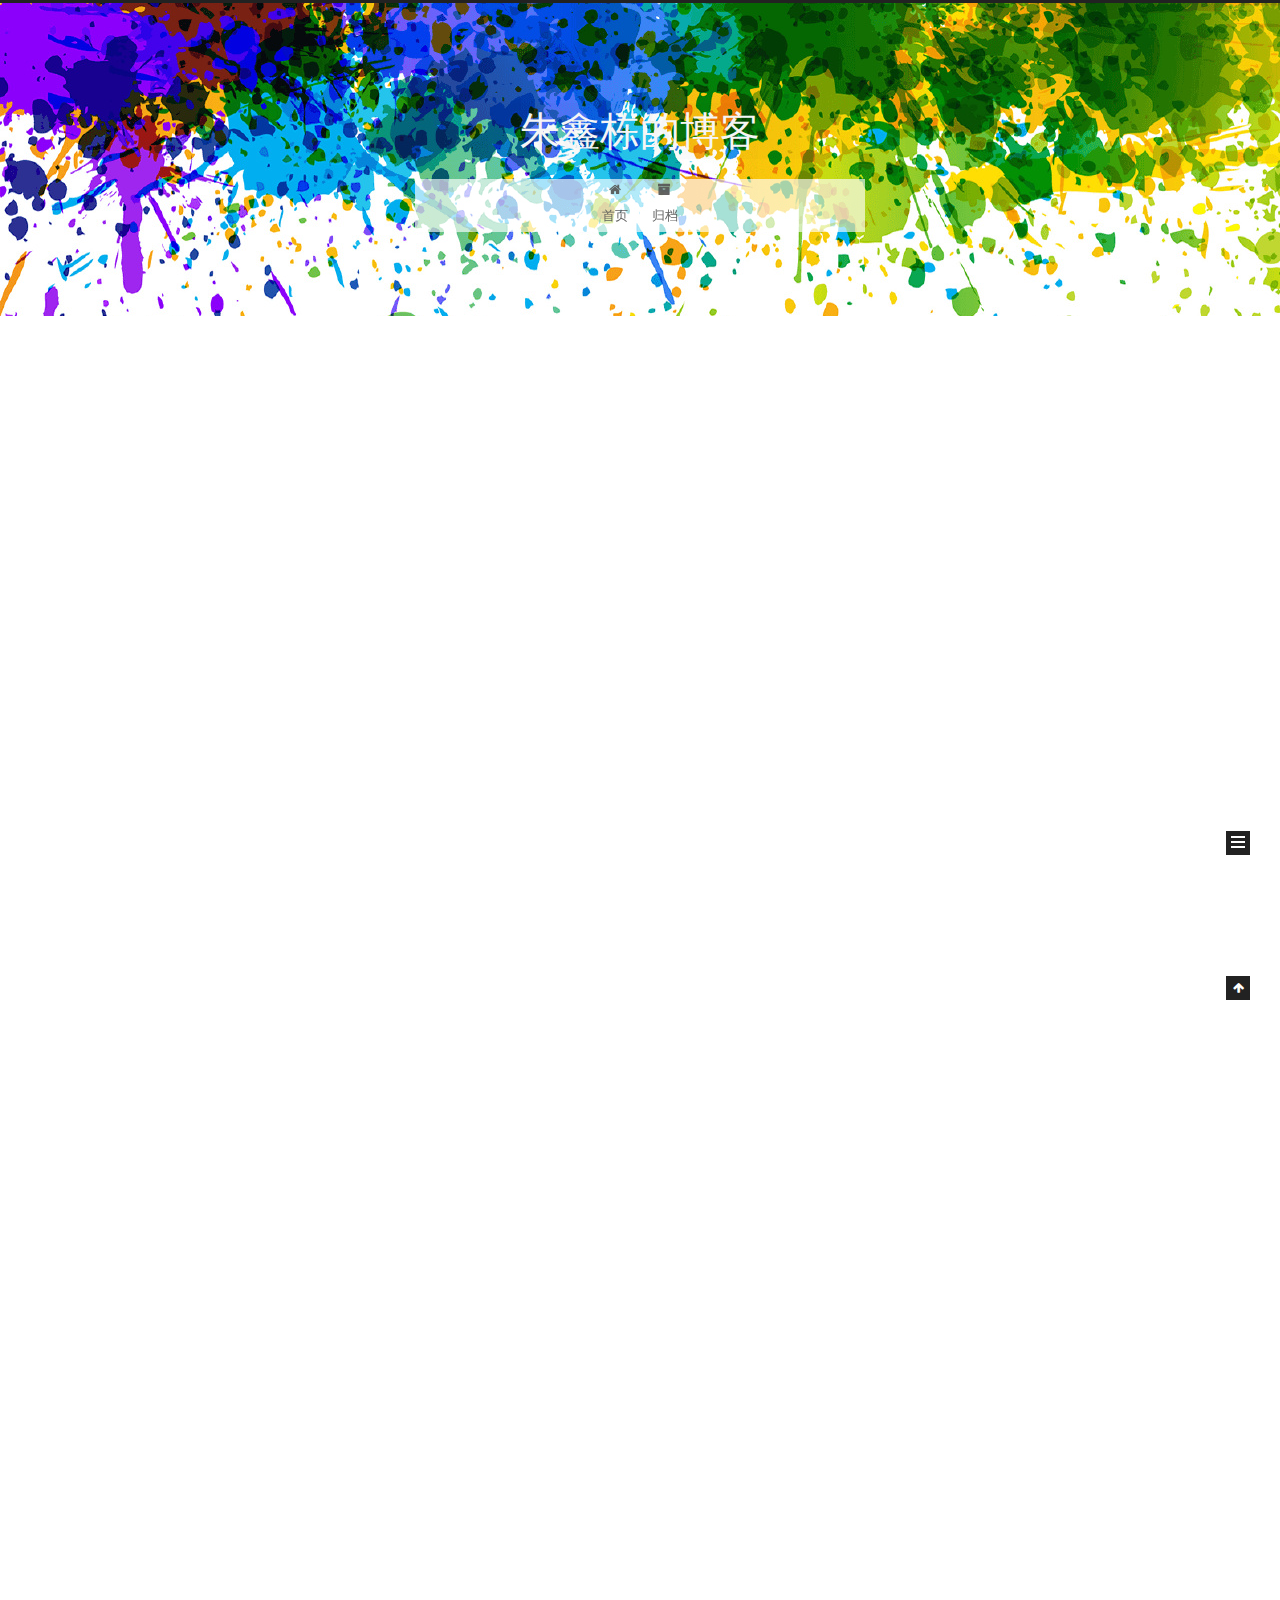
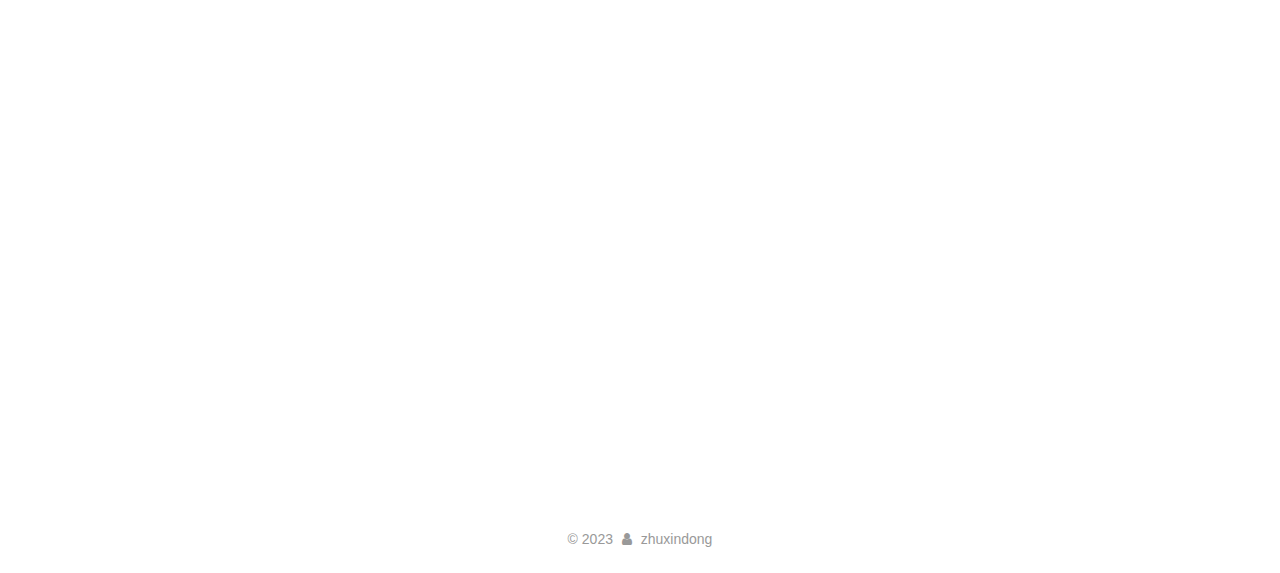
==== index.html @ 8cc14c91 "deploy: zhuxindong/blogsource@85cde0b0bd6d357bbebd0c2e590a6ac55d7ac0f5" ====
<!DOCTYPE html>



  


<html class="theme-next muse use-motion" lang="zh-Hans">
<head>
  <meta charset="UTF-8"/>
<meta http-equiv="X-UA-Compatible" content="IE=edge" />
<meta name="viewport" content="width=device-width, initial-scale=1, maximum-scale=1"/>
<meta name="theme-color" content="#222">









<meta http-equiv="Cache-Control" content="no-transform" />
<meta http-equiv="Cache-Control" content="no-siteapp" />
















  
  
  <link href="/lib/fancybox/source/jquery.fancybox.css?v=2.1.5" rel="stylesheet" type="text/css" />







<link href="/lib/font-awesome/css/font-awesome.min.css?v=4.6.2" rel="stylesheet" type="text/css" />

<link href="/css/main.css?v=5.1.4" rel="stylesheet" type="text/css" />


  <link rel="apple-touch-icon" sizes="180x180" href="/images/apple-touch-icon-next.png?v=5.1.4">


  <link rel="icon" type="image/png" sizes="32x32" href="/images/favicon-32x32-next.png?v=5.1.4">


  <link rel="icon" type="image/png" sizes="16x16" href="/images/favicon-16x16-next.png?v=5.1.4">


  <link rel="mask-icon" href="/images/logo.svg?v=5.1.4" color="#222">





  <meta name="keywords" content="朱鑫栋的博客" />










<meta property="og:type" content="website">
<meta property="og:title" content="朱鑫栋的博客">
<meta property="og:url" content="https://github.com/zhuxindong/zhuxindong.github.io.git/index.html">
<meta property="og:site_name" content="朱鑫栋的博客">
<meta property="og:locale" content="zh-Hans">
<meta name="twitter:card" content="summary">
<meta name="twitter:title" content="朱鑫栋的博客">



<script type="text/javascript" id="hexo.configurations">
  var NexT = window.NexT || {};
  var CONFIG = {
    root: '/',
    scheme: 'Muse',
    version: '5.1.4',
    sidebar: {"position":"left","display":"post","offset":12,"b2t":false,"scrollpercent":false,"onmobile":false},
    fancybox: true,
    tabs: true,
    motion: {"enable":true,"async":false,"transition":{"post_block":"fadeIn","post_header":"slideDownIn","post_body":"slideDownIn","coll_header":"slideLeftIn","sidebar":"slideUpIn"}},
    duoshuo: {
      userId: '0',
      author: '博主'
    },
    algolia: {
      applicationID: '',
      apiKey: '',
      indexName: '',
      hits: {"per_page":10},
      labels: {"input_placeholder":"Search for Posts","hits_empty":"We didn't find any results for the search: ${query}","hits_stats":"${hits} results found in ${time} ms"}
    }
  };
</script>



  <link rel="canonical" href="https://github.com/zhuxindong/zhuxindong.github.io.git/"/>





  <title>朱鑫栋的博客</title>
  








</head>

<body itemscope itemtype="http://schema.org/WebPage" lang="zh-Hans">

  
  
    
  

  <div class="container sidebar-position-left 
  page-home">
    <div class="headband"></div>

    <header id="header" class="header" itemscope itemtype="http://schema.org/WPHeader">
      <div class="header-inner"><div class="site-brand-wrapper">
  <div class="site-meta ">
    

    <div class="custom-logo-site-title">
      <a href="/"  class="brand" rel="start">
        <span class="logo-line-before"><i></i></span>
        <span class="site-title">朱鑫栋的博客</span>
        <span class="logo-line-after"><i></i></span>
      </a>
    </div>
      
        <h1 class="site-subtitle" itemprop="description"></h1>
      
  </div>

  <div class="site-nav-toggle">
    <button>
      <span class="btn-bar"></span>
      <span class="btn-bar"></span>
      <span class="btn-bar"></span>
    </button>
  </div>
</div>

<nav class="site-nav">
  

  
    <ul id="menu" class="menu">
      
        
        <li class="menu-item menu-item-home">
          <a href="/" rel="section">
            
              <i class="menu-item-icon fa fa-fw fa-home"></i> <br />
            
            首页
          </a>
        </li>
      
        
        <li class="menu-item menu-item-archives">
          <a href="/archives/" rel="section">
            
              <i class="menu-item-icon fa fa-fw fa-archive"></i> <br />
            
            归档
          </a>
        </li>
      

      
    </ul>
  

  
</nav>



 </div>
    </header>

    <main id="main" class="main">
      <div class="main-inner">
        <div class="content-wrap">
          <div id="content" class="content">
            
  <section id="posts" class="posts-expand">
    
      

  

  
  
  

  <article class="post post-type-normal" itemscope itemtype="http://schema.org/Article">
  
  
  
  <div class="post-block">
    <link itemprop="mainEntityOfPage" href="https://github.com/zhuxindong/zhuxindong.github.io.git/2023/04/10/hello-world/">

    <span hidden itemprop="author" itemscope itemtype="http://schema.org/Person">
      <meta itemprop="name" content="zhuxindong">
      <meta itemprop="description" content="">
      <meta itemprop="image" content="/images/avatar.gif">
    </span>

    <span hidden itemprop="publisher" itemscope itemtype="http://schema.org/Organization">
      <meta itemprop="name" content="朱鑫栋的博客">
    </span>

    
      <header class="post-header">

        
        
          <h2 class="post-title" itemprop="name headline">
                
                <a class="post-title-link" href="/2023/04/10/hello-world/" itemprop="url">Hello World</a></h2>
        

        <div class="post-meta">
          <span class="post-time">
            
              <span class="post-meta-item-icon">
                <i class="fa fa-calendar-o"></i>
              </span>
              
                <span class="post-meta-item-text">发表于</span>
              
              <time title="创建于" itemprop="dateCreated datePublished" datetime="2023-04-10T11:49:55+00:00">
                2023-04-10
              </time>
            

            

            
          </span>

          

          
            
          

          
          

          

          

          

        </div>
      </header>
    

    
    
    
    <div class="post-body" itemprop="articleBody">

      
      

      
        
          
          Welcome to Hexo! This is your very first post. Check documentation for more info. If you get any problems when using Hexo, you can find the answer in troubleshooting or you can ask me on GitHub.
Quick StartCreate a new post1$ hexo new "My New Post"
More info: Writing
Run server1$ hexo server
More in
          ...
          <!--noindex-->
          <div class="post-button text-center">
            <a class="btn" href="/2023/04/10/hello-world/#more" rel="contents">
              阅读全文 &raquo;
            </a>
          </div>
          <!--/noindex-->
        
      
    </div>
    
    
    

    

    

    

    <footer class="post-footer">
      

      

      

      
      
        <div class="post-eof"></div>
      
    </footer>
  </div>
  
  
  
  </article>


    
      

  

  
  
  

  <article class="post post-type-normal" itemscope itemtype="http://schema.org/Article">
  
  
  
  <div class="post-block">
    <link itemprop="mainEntityOfPage" href="https://github.com/zhuxindong/zhuxindong.github.io.git/2022/02/05/Docker安装/">

    <span hidden itemprop="author" itemscope itemtype="http://schema.org/Person">
      <meta itemprop="name" content="zhuxindong">
      <meta itemprop="description" content="">
      <meta itemprop="image" content="/images/avatar.gif">
    </span>

    <span hidden itemprop="publisher" itemscope itemtype="http://schema.org/Organization">
      <meta itemprop="name" content="朱鑫栋的博客">
    </span>

    
      <header class="post-header">

        
        
          <h2 class="post-title" itemprop="name headline">
                
                <a class="post-title-link" href="/2022/02/05/Docker安装/" itemprop="url">Docker安装等</a></h2>
        

        <div class="post-meta">
          <span class="post-time">
            
              <span class="post-meta-item-icon">
                <i class="fa fa-calendar-o"></i>
              </span>
              
                <span class="post-meta-item-text">发表于</span>
              
              <time title="创建于" itemprop="dateCreated datePublished" datetime="2022-02-05T15:20:53+00:00">
                2022-02-05
              </time>
            

            

            
          </span>

          

          
            
          

          
          

          

          

          

        </div>
      </header>
    

    
    
    
    <div class="post-body" itemprop="articleBody">

      
      

      
        
          
          Docker安装
一、docker 安装1.windows
安装／升级Docker客户端推荐安装1.10.0以上版本的Docker客户端，参考文档 docker-ce
配置镜像加速器针对Docker客户端版本大于 1.10.0 的用户

您可以通过修改daemon配置文件/etc/docker/daemon.json来使用加速器
12345678sudo mkdir -p /etc/dockersudo tee /etc/docker/daemon.json &lt;&lt;-'EOF'&#123;  "registry-mirrors": ["https://kgrlk8c1.mirror.
          ...
          <!--noindex-->
          <div class="post-button text-center">
            <a class="btn" href="/2022/02/05/Docker安装/#more" rel="contents">
              阅读全文 &raquo;
            </a>
          </div>
          <!--/noindex-->
        
      
    </div>
    
    
    

    

    

    

    <footer class="post-footer">
      

      

      

      
      
        <div class="post-eof"></div>
      
    </footer>
  </div>
  
  
  
  </article>


    
      

  

  
  
  

  <article class="post post-type-normal" itemscope itemtype="http://schema.org/Article">
  
  
  
  <div class="post-block">
    <link itemprop="mainEntityOfPage" href="https://github.com/zhuxindong/zhuxindong.github.io.git/2020/05/05/ubuntu安装redis并设置密码/">

    <span hidden itemprop="author" itemscope itemtype="http://schema.org/Person">
      <meta itemprop="name" content="zhuxindong">
      <meta itemprop="description" content="">
      <meta itemprop="image" content="/images/avatar.gif">
    </span>

    <span hidden itemprop="publisher" itemscope itemtype="http://schema.org/Organization">
      <meta itemprop="name" content="朱鑫栋的博客">
    </span>

    
      <header class="post-header">

        
        
          <h2 class="post-title" itemprop="name headline">
                
                <a class="post-title-link" href="/2020/05/05/ubuntu安装redis并设置密码/" itemprop="url">ubuntu安装redis并设置密码，远程访问等</a></h2>
        

        <div class="post-meta">
          <span class="post-time">
            
              <span class="post-meta-item-icon">
                <i class="fa fa-calendar-o"></i>
              </span>
              
                <span class="post-meta-item-text">发表于</span>
              
              <time title="创建于" itemprop="dateCreated datePublished" datetime="2020-05-05T15:20:53+00:00">
                2020-05-05
              </time>
            

            

            
          </span>

          

          
            
          

          
          

          

          

          

        </div>
      </header>
    

    
    
    
    <div class="post-body" itemprop="articleBody">

      
      

      
        
          
          1.安装Redis服务器端1sudo apt-get install redis-server
开启服务：
1sudo service redisd start
关闭服务：
1sudo service redisd stop
通过启动命令检查Redis服务器状态
1sudo /etc/init.d/redis-server status
进入redis，测试是否安装成功
redis-cli
查看所有的key列表
keys *
设置、获取、删除参数
set name ‘val’
get name
del name
2.设置用户名密码编辑redis.conf   设置访问密码为redis
1sud
          ...
          <!--noindex-->
          <div class="post-button text-center">
            <a class="btn" href="/2020/05/05/ubuntu安装redis并设置密码/#more" rel="contents">
              阅读全文 &raquo;
            </a>
          </div>
          <!--/noindex-->
        
      
    </div>
    
    
    

    

    

    

    <footer class="post-footer">
      

      

      

      
      
        <div class="post-eof"></div>
      
    </footer>
  </div>
  
  
  
  </article>


    
      

  

  
  
  

  <article class="post post-type-normal" itemscope itemtype="http://schema.org/Article">
  
  
  
  <div class="post-block">
    <link itemprop="mainEntityOfPage" href="https://github.com/zhuxindong/zhuxindong.github.io.git/2020/05/04/ubuntu16下搭建ss服务（VPN）/">

    <span hidden itemprop="author" itemscope itemtype="http://schema.org/Person">
      <meta itemprop="name" content="zhuxindong">
      <meta itemprop="description" content="">
      <meta itemprop="image" content="/images/avatar.gif">
    </span>

    <span hidden itemprop="publisher" itemscope itemtype="http://schema.org/Organization">
      <meta itemprop="name" content="朱鑫栋的博客">
    </span>

    
      <header class="post-header">

        
        
          <h2 class="post-title" itemprop="name headline">
                
                <a class="post-title-link" href="/2020/05/04/ubuntu16下搭建ss服务（VPN）/" itemprop="url">ubuntu16下搭建ss服务（VPN）</a></h2>
        

        <div class="post-meta">
          <span class="post-time">
            
              <span class="post-meta-item-icon">
                <i class="fa fa-calendar-o"></i>
              </span>
              
                <span class="post-meta-item-text">发表于</span>
              
              <time title="创建于" itemprop="dateCreated datePublished" datetime="2020-05-04T10:54:26+00:00">
                2020-05-04
              </time>
            

            

            
          </span>

          

          
            
          

          
          

          

          

          

        </div>
      </header>
    

    
    
    
    <div class="post-body" itemprop="articleBody">

      
      

      
        
          
          ubuntu16下搭建ss服务（VPN）##基本设置
###0、更新软件源
1sudo apt-get update
###1、安装pip3
1sudo apt-get install python3-pip
###2、先用python3安装shadowsocks：
1sudo pip3 install shadowsocks
###3、编辑配置文件
1sudo vim /etc/shadowsocks.json
配置文件按照以下设置：
1234567891011121314151617&#123;    "server":"你的主机的IP地址。 好像0.0.0.0 也可以",    "ser
          ...
          <!--noindex-->
          <div class="post-button text-center">
            <a class="btn" href="/2020/05/04/ubuntu16下搭建ss服务（VPN）/#more" rel="contents">
              阅读全文 &raquo;
            </a>
          </div>
          <!--/noindex-->
        
      
    </div>
    
    
    

    

    

    

    <footer class="post-footer">
      

      

      

      
      
        <div class="post-eof"></div>
      
    </footer>
  </div>
  
  
  
  </article>


    
  </section>

  


          </div>
          


          

        </div>
        
          
  
  <div class="sidebar-toggle">
    <div class="sidebar-toggle-line-wrap">
      <span class="sidebar-toggle-line sidebar-toggle-line-first"></span>
      <span class="sidebar-toggle-line sidebar-toggle-line-middle"></span>
      <span class="sidebar-toggle-line sidebar-toggle-line-last"></span>
    </div>
  </div>

  <aside id="sidebar" class="sidebar">
    
    <div class="sidebar-inner">

      

      

      <section class="site-overview-wrap sidebar-panel sidebar-panel-active">
        <div class="site-overview">
          <div class="site-author motion-element" itemprop="author" itemscope itemtype="http://schema.org/Person">
            
              <p class="site-author-name" itemprop="name">zhuxindong</p>
              <p class="site-description motion-element" itemprop="description"></p>
          </div>

          <nav class="site-state motion-element">

            
              <div class="site-state-item site-state-posts">
              
                <a href="/archives/">
              
                  <span class="site-state-item-count">4</span>
                  <span class="site-state-item-name">日志</span>
                </a>
              </div>
            

            

            
              
              
              <div class="site-state-item site-state-tags">
                
                  <span class="site-state-item-count">3</span>
                  <span class="site-state-item-name">标签</span>
                
              </div>
            

          </nav>

          

          

          
          

          
          

          

        </div>
      </section>

      

      

    </div>
  </aside>


        
      </div>
    </main>

    <footer id="footer" class="footer">
      <div class="footer-inner">
        <div class="copyright">&copy; <span itemprop="copyrightYear">2023</span>
  <span class="with-love">
    <i class="fa fa-user"></i>
  </span>
  <span class="author" itemprop="copyrightHolder">zhuxindong</span>

  
</div>









        







        
      </div>
    </footer>

    
      <div class="back-to-top">
        <i class="fa fa-arrow-up"></i>
        
      </div>
    

    

  </div>

  

<script type="text/javascript">
  if (Object.prototype.toString.call(window.Promise) !== '[object Function]') {
    window.Promise = null;
  }
</script>









  












  
  
    <script type="text/javascript" src="/lib/jquery/index.js?v=2.1.3"></script>
  

  
  
    <script type="text/javascript" src="/lib/fastclick/lib/fastclick.min.js?v=1.0.6"></script>
  

  
  
    <script type="text/javascript" src="/lib/jquery_lazyload/jquery.lazyload.js?v=1.9.7"></script>
  

  
  
    <script type="text/javascript" src="/lib/velocity/velocity.min.js?v=1.2.1"></script>
  

  
  
    <script type="text/javascript" src="/lib/velocity/velocity.ui.min.js?v=1.2.1"></script>
  

  
  
    <script type="text/javascript" src="/lib/fancybox/source/jquery.fancybox.pack.js?v=2.1.5"></script>
  


  


  <script type="text/javascript" src="/js/src/utils.js?v=5.1.4"></script>

  <script type="text/javascript" src="/js/src/motion.js?v=5.1.4"></script>



  
  

  

  


  <script type="text/javascript" src="/js/src/bootstrap.js?v=5.1.4"></script>



  


  




	





  





  












  





  

  

  

  
  

  

  

  

</body>
</html>
---- css/main.css ----
/* normalize.css v3.0.2 | MIT License | git.io/normalize */
html {
  font-family: sans-serif; /* 1 */
  -ms-text-size-adjust: 100%; /* 2 */
  -webkit-text-size-adjust: 100%; /* 2 */
}
body {
  margin: 0;
}
article,
aside,
details,
figcaption,
figure,
footer,
header,
hgroup,
main,
menu,
nav,
section,
summary {
  display: block;
}
audio,
canvas,
progress,
video {
  display: inline-block; /* 1 */
  vertical-align: baseline; /* 2 */
}
audio:not([controls]) {
  display: none;
  height: 0;
}
[hidden],
template {
  display: none;
}
a {
  background-color: transparent;
}
a:active,
a:hover {
  outline: 0;
}
abbr[title] {
  border-bottom: 1px dotted;
}
b,
strong {
  font-weight: bold;
}
dfn {
  font-style: italic;
}
h1 {
  font-size: 2em;
  margin: 0.67em 0;
}
mark {
  background: #ff0;
  color: #000;
}
small {
  font-size: 80%;
}
sub,
sup {
  font-size: 75%;
  line-height: 0;
  position: relative;
  vertical-align: baseline;
}
sup {
  top: -0.5em;
}
sub {
  bottom: -0.25em;
}
img {
  border: 0;
}
svg:not(:root) {
  overflow: hidden;
}
figure {
  margin: 1em 40px;
}
hr {
  -moz-box-sizing: content-box;
  box-sizing: content-box;
  height: 0;
}
pre {
  overflow: auto;
}
code,
kbd,
pre,
samp {
  font-family: monospace, monospace;
  font-size: 1em;
}
button,
input,
optgroup,
select,
textarea {
  color: inherit; /* 1 */
  font: inherit; /* 2 */
  margin: 0; /* 3 */
}
button {
  overflow: visible;
}
button,
select {
  text-transform: none;
}
button,
html input[type="button"],
input[type="reset"],
input[type="submit"] {
  -webkit-appearance: button; /* 2 */
  cursor: pointer; /* 3 */
}
button[disabled],
html input[disabled] {
  cursor: default;
}
button::-moz-focus-inner,
input::-moz-focus-inner {
  border: 0;
  padding: 0;
}
input {
  line-height: normal;
}
input[type="checkbox"],
input[type="radio"] {
  box-sizing: border-box; /* 1 */
  padding: 0; /* 2 */
}
input[type="number"]::-webkit-inner-spin-button,
input[type="number"]::-webkit-outer-spin-button {
  height: auto;
}
input[type="search"] {
  -webkit-appearance: textfield; /* 1 */
  -moz-box-sizing: content-box;
  -webkit-box-sizing: content-box; /* 2 */
  box-sizing: content-box;
}
input[type="search"]::-webkit-search-cancel-button,
input[type="search"]::-webkit-search-decoration {
  -webkit-appearance: none;
}
fieldset {
  border: 1px solid #c0c0c0;
  margin: 0 2px;
  padding: 0.35em 0.625em 0.75em;
}
legend {
  border: 0; /* 1 */
  padding: 0; /* 2 */
}
textarea {
  overflow: auto;
}
optgroup {
  font-weight: bold;
}
table {
  border-collapse: collapse;
  border-spacing: 0;
}
td,
th {
  padding: 0;
}
::selection {
  background: #262a30;
  color: #fff;
}
body {
  position: relative;
  font-family: 'Lato', "PingFang SC", "Microsoft YaHei", sans-serif;
  font-size: 14px;
  line-height: 2;
  color: #555;
  background: #fff;
}
@media (max-width: 767px) {
  body {
    padding-right: 0 !important;
  }
}
@media (min-width: 768px) and (max-width: 991px) {
  body {
    padding-right: 0 !important;
  }
}
@media (min-width: 1600px) {
  body {
    font-size: 16px;
  }
}
h1,
h2,
h3,
h4,
h5,
h6 {
  margin: 0;
  padding: 0;
  font-weight: bold;
  line-height: 1.5;
  font-family: 'Lato', "PingFang SC", "Microsoft YaHei", sans-serif;
}
h2,
h3,
h4,
h5,
h6 {
  margin: 20px 0 15px;
}
h1 {
  font-size: 22px;
}
@media (max-width: 767px) {
  h1 {
    font-size: 18px;
  }
}
h2 {
  font-size: 20px;
}
@media (max-width: 767px) {
  h2 {
    font-size: 16px;
  }
}
h3 {
  font-size: 18px;
}
@media (max-width: 767px) {
  h3 {
    font-size: 14px;
  }
}
h4 {
  font-size: 16px;
}
@media (max-width: 767px) {
  h4 {
    font-size: 12px;
  }
}
h5 {
  font-size: 14px;
}
@media (max-width: 767px) {
  h5 {
    font-size: 10px;
  }
}
h6 {
  font-size: 12px;
}
@media (max-width: 767px) {
  h6 {
    font-size: 8px;
  }
}
p {
  margin: 0 0 20px 0;
}
a {
  color: #555;
  text-decoration: none;
  outline: none;
  border-bottom: 1px solid #999;
  word-wrap: break-word;
}
a:hover {
  color: #222;
  border-bottom-color: #222;
}
blockquote {
  margin: 0;
  padding: 0;
}
img {
  display: block;
  margin: auto;
  max-width: 100%;
  height: auto;
}
hr {
  margin: 40px 0;
  height: 3px;
  border: none;
  background-color: #ddd;
  background-image: repeating-linear-gradient(-45deg, #fff, #fff 4px, transparent 4px, transparent 8px);
}
blockquote {
  padding: 0 15px;
  color: #666;
  border-left: 4px solid #ddd;
}
blockquote cite::before {
  content: "-";
  padding: 0 5px;
}
dt {
  font-weight: 700;
}
dd {
  margin: 0;
  padding: 0;
}
kbd {
  border: 1px solid #ccc;
  border-radius: 0.2em;
  box-shadow: 0.1em 0.1em 0.2em rgba(0,0,0,0.1);
  background-color: #f9f9f9;
  font-family: inherit;
  background-image: -webkit-linear-gradient(top, #eee, #fff, #eee);
  padding: 0.1em 0.3em;
  white-space: nowrap;
}
.text-left {
  text-align: left;
}
.text-center {
  text-align: center;
}
.text-right {
  text-align: right;
}
.text-justify {
  text-align: justify;
}
.text-nowrap {
  white-space: nowrap;
}
.text-lowercase {
  text-transform: lowercase;
}
.text-uppercase {
  text-transform: uppercase;
}
.text-capitalize {
  text-transform: capitalize;
}
.center-block {
  display: block;
  margin-left: auto;
  margin-right: auto;
}
.clearfix:before,
.clearfix:after {
  content: " ";
  display: table;
}
.clearfix:after {
  clear: both;
}
.pullquote {
  width: 45%;
}
.pullquote.left {
  float: left;
  margin-left: 5px;
  margin-right: 10px;
}
.pullquote.right {
  float: right;
  margin-left: 10px;
  margin-right: 5px;
}
.affix.affix.affix {
  position: fixed;
}
.translation {
  margin-top: -20px;
  font-size: 14px;
  color: #999;
}
.scrollbar-measure {
  width: 100px;
  height: 100px;
  overflow: scroll;
  position: absolute;
  top: -9999px;
}
.use-motion .motion-element {
  opacity: 0;
}
table {
  margin: 20px 0;
  width: 100%;
  border-collapse: collapse;
  border-spacing: 0;
  border: 1px solid #ddd;
  font-size: 14px;
  table-layout: fixed;
  word-wrap: break-all;
}
table>tbody>tr:nth-of-type(odd) {
  background-color: #f9f9f9;
}
table>tbody>tr:hover {
  background-color: #f5f5f5;
}
caption,
th,
td {
  padding: 8px;
  text-align: left;
  vertical-align: middle;
  font-weight: normal;
}
th,
td {
  border-bottom: 3px solid #ddd;
  border-right: 1px solid #eee;
}
th {
  padding-bottom: 10px;
  font-weight: 700;
}
td {
  border-bottom-width: 1px;
}
html,
body {
  height: 100%;
}
.container {
  position: relative;
  min-height: 100%;
}
.header-inner {
  margin: 0 auto;
  padding: 100px 0 70px;
  width: 700px;
}
@media (min-width: 1600px) {
  .container .header-inner {
    width: 900px;
  }
}
.main {
  padding-bottom: 150px;
}
.main-inner {
  margin: 0 auto;
  width: 700px;
}
@media (min-width: 1600px) {
  .container .main-inner {
    width: 900px;
  }
}
.footer {
  position: absolute;
  left: 0;
  bottom: 0;
  width: 100%;
  min-height: 50px;
}
.footer-inner {
  box-sizing: border-box;
  margin: 20px auto;
  width: 700px;
}
@media (min-width: 1600px) {
  .container .footer-inner {
    width: 900px;
  }
}
pre,
.highlight {
  overflow: auto;
  margin: 20px 0;
  padding: 0;
  font-size: 13px;
  color: #4d4d4c;
  background: #f7f7f7;
  line-height: 1.6;
}
pre,
code {
  font-family: consolas, Menlo, "PingFang SC", "Microsoft YaHei", monospace;
}
code {
  padding: 2px 4px;
  word-wrap: break-word;
  color: #555;
  background: #eee;
  border-radius: 3px;
  font-size: 13px;
}
pre {
  padding: 10px;
}
pre code {
  padding: 0;
  color: #4d4d4c;
  background: none;
  text-shadow: none;
}
.highlight {
  border-radius: 1px;
}
.highlight pre {
  border: none;
  margin: 0;
  padding: 10px 0;
}
.highlight table {
  margin: 0;
  width: auto;
  border: none;
}
.highlight td {
  border: none;
  padding: 0;
}
.highlight figcaption {
  font-size: 1em;
  color: #4d4d4c;
  line-height: 1em;
  margin-bottom: 1em;
}
.highlight figcaption:before,
.highlight figcaption:after {
  content: " ";
  display: table;
}
.highlight figcaption:after {
  clear: both;
}
.highlight figcaption a {
  float: right;
  color: #4d4d4c;
}
.highlight figcaption a:hover {
  border-bottom-color: #4d4d4c;
}
.highlight .gutter pre {
  padding-left: 10px;
  padding-right: 10px;
  color: #869194;
  text-align: right;
  background-color: #eff2f3;
}
.highlight .code pre {
  width: 100%;
  padding-left: 10px;
  padding-right: 10px;
  background-color: #f7f7f7;
}
.highlight .line {
  height: 20px;
}
.gutter {
  -webkit-user-select: none;
  -moz-user-select: none;
  -ms-user-select: none;
  user-select: none;
}
.gist table {
  width: auto;
}
.gist table td {
  border: none;
}
pre .deletion {
  background: #fdd;
}
pre .addition {
  background: #dfd;
}
pre .meta {
  color: #8959a8;
}
pre .comment {
  color: #8e908c;
}
pre .variable,
pre .attribute,
pre .tag,
pre .regexp,
pre .ruby .constant,
pre .xml .tag .title,
pre .xml .pi,
pre .xml .doctype,
pre .html .doctype,
pre .css .id,
pre .css .class,
pre .css .pseudo {
  color: #c82829;
}
pre .number,
pre .preprocessor,
pre .built_in,
pre .literal,
pre .params,
pre .constant,
pre .command {
  color: #f5871f;
}
pre .ruby .class .title,
pre .css .rules .attribute,
pre .string,
pre .value,
pre .inheritance,
pre .header,
pre .ruby .symbol,
pre .xml .cdata,
pre .special,
pre .number,
pre .formula {
  color: #718c00;
}
pre .title,
pre .css .hexcolor {
  color: #3e999f;
}
pre .function,
pre .python .decorator,
pre .python .title,
pre .ruby .function .title,
pre .ruby .title .keyword,
pre .perl .sub,
pre .javascript .title,
pre .coffeescript .title {
  color: #4271ae;
}
pre .keyword,
pre .javascript .function {
  color: #8959a8;
}
.full-image.full-image.full-image.full-image {
  border: none;
  max-width: 100%;
  width: auto;
  margin: 20px auto 25px;
}
@media (min-width: 992px) {
  .full-image.full-image.full-image.full-image {
    max-width: none;
    width: 110%;
    margin: 25px -5%;
  }
}
.blockquote-center,
.page-home .post-type-quote blockquote,
.page-post-detail .post-type-quote blockquote {
  position: relative;
  margin: 40px 0;
  padding: 0;
  border-left: none;
  text-align: center;
}
.blockquote-center::before,
.page-home .post-type-quote blockquote::before,
.page-post-detail .post-type-quote blockquote::before,
.blockquote-center::after,
.page-home .post-type-quote blockquote::after,
.page-post-detail .post-type-quote blockquote::after {
  position: absolute;
  content: ' ';
  display: block;
  width: 100%;
  height: 24px;
  opacity: 0.2;
  background-repeat: no-repeat;
  background-position: 0 -6px;
  background-size: 22px 22px;
}
.blockquote-center::before,
.page-home .post-type-quote blockquote::before,
.page-post-detail .post-type-quote blockquote::before {
  top: -20px;
  background-image: url("../images/quote-l.svg");
  border-top: 1px solid #ccc;
}
.blockquote-center::after,
.page-home .post-type-quote blockquote::after,
.page-post-detail .post-type-quote blockquote::after {
  bottom: -20px;
  background-image: url("../images/quote-r.svg");
  border-bottom: 1px solid #ccc;
  background-position: 100% 8px;
}
.blockquote-center p,
.page-home .post-type-quote blockquote p,
.page-post-detail .post-type-quote blockquote p,
.blockquote-center div,
.page-home .post-type-quote blockquote div,
.page-post-detail .post-type-quote blockquote div {
  text-align: center;
}
.post .post-body .group-picture img {
  box-sizing: border-box;
  padding: 0 3px;
  border: none;
}
.post .group-picture-row {
  overflow: hidden;
  margin-top: 6px;
}
.post .group-picture-row:first-child {
  margin-top: 0;
}
.post .group-picture-column {
  float: left;
}
.page-post-detail .post-body .group-picture-column {
  float: none;
  margin-top: 10px;
  width: auto !important;
}
.page-post-detail .post-body .group-picture-column img {
  margin: 0 auto;
}
.page-archive .group-picture-container {
  overflow: hidden;
}
.page-archive .group-picture-row {
  float: left;
}
.page-archive .group-picture-row:first-child {
  margin-top: 6px;
}
.page-archive .group-picture-column {
  max-width: 150px;
  max-height: 150px;
}
.post-body .note {
  position: relative;
  padding: 15px;
  margin-bottom: 20px;
  border: 1px solid #eee;
  border-left-width: 5px;
  border-radius: 3px;
}
.post-body .note h2,
.post-body .note h3,
.post-body .note h4,
.post-body .note h5,
.post-body .note h6 {
  margin-top: 0;
  margin-bottom: 0;
  border-bottom: initial;
  padding-top: 0 !important;
}
.post-body .note p:first-child,
.post-body .note ul:first-child,
.post-body .note ol:first-child,
.post-body .note table:first-child,
.post-body .note pre:first-child,
.post-body .note blockquote:first-child {
  margin-top: 0;
}
.post-body .note p:last-child,
.post-body .note ul:last-child,
.post-body .note ol:last-child,
.post-body .note table:last-child,
.post-body .note pre:last-child,
.post-body .note blockquote:last-child {
  margin-bottom: 0;
}
.post-body .note.default {
  border-left-color: #777;
}
.post-body .note.default h2,
.post-body .note.default h3,
.post-body .note.default h4,
.post-body .note.default h5,
.post-body .note.default h6 {
  color: #777;
}
.post-body .note.primary {
  border-left-color: #6f42c1;
}
.post-body .note.primary h2,
.post-body .note.primary h3,
.post-body .note.primary h4,
.post-body .note.primary h5,
.post-body .note.primary h6 {
  color: #6f42c1;
}
.post-body .note.info {
  border-left-color: #428bca;
}
.post-body .note.info h2,
.post-body .note.info h3,
.post-body .note.info h4,
.post-body .note.info h5,
.post-body .note.info h6 {
  color: #428bca;
}
.post-body .note.success {
  border-left-color: #5cb85c;
}
.post-body .note.success h2,
.post-body .note.success h3,
.post-body .note.success h4,
.post-body .note.success h5,
.post-body .note.success h6 {
  color: #5cb85c;
}
.post-body .note.warning {
  border-left-color: #f0ad4e;
}
.post-body .note.warning h2,
.post-body .note.warning h3,
.post-body .note.warning h4,
.post-body .note.warning h5,
.post-body .note.warning h6 {
  color: #f0ad4e;
}
.post-body .note.danger {
  border-left-color: #d9534f;
}
.post-body .note.danger h2,
.post-body .note.danger h3,
.post-body .note.danger h4,
.post-body .note.danger h5,
.post-body .note.danger h6 {
  color: #d9534f;
}
.post-body .label {
  display: inline;
  padding: 0 2px;
  white-space: nowrap;
}
.post-body .label.default {
  background-color: #f0f0f0;
}
.post-body .label.primary {
  background-color: #efe6f7;
}
.post-body .label.info {
  background-color: #e5f2f8;
}
.post-body .label.success {
  background-color: #e7f4e9;
}
.post-body .label.warning {
  background-color: #fcf6e1;
}
.post-body .label.danger {
  background-color: #fae8eb;
}
.post-body .tabs {
  position: relative;
  display: block;
  margin-bottom: 20px;
  padding-top: 10px;
}
.post-body .tabs ul.nav-tabs {
  margin: 0;
  padding: 0;
  display: flex;
  margin-bottom: -1px;
}
@media (max-width: 413px) {
  .post-body .tabs ul.nav-tabs {
    display: block;
    margin-bottom: 5px;
  }
}
.post-body .tabs ul.nav-tabs li.tab {
  list-style-type: none !important;
  margin: 0 0.25em 0 0;
  border-top: 3px solid transparent;
  border-left: 1px solid transparent;
  border-right: 1px solid transparent;
}
@media (max-width: 413px) {
  .post-body .tabs ul.nav-tabs li.tab {
    margin: initial;
    border-top: 1px solid transparent;
    border-left: 3px solid transparent;
    border-right: 1px solid transparent;
    border-bottom: 1px solid transparent;
  }
}
.post-body .tabs ul.nav-tabs li.tab a {
  outline: 0;
  border-bottom: initial;
  display: block;
  line-height: 1.8em;
  padding: 0.25em 0.75em;
  transition-duration: 0.2s;
  transition-timing-function: ease-out;
  transition-delay: 0s;
}
.post-body .tabs ul.nav-tabs li.tab a i {
  width: 1.285714285714286em;
}
.post-body .tabs ul.nav-tabs li.tab.active {
  border-top: 3px solid #fc6423;
  border-left: 1px solid #ddd;
  border-right: 1px solid #ddd;
  background-color: #fff;
}
@media (max-width: 413px) {
  .post-body .tabs ul.nav-tabs li.tab.active {
    border-top: 1px solid #ddd;
    border-left: 3px solid #fc6423;
    border-right: 1px solid #ddd;
    border-bottom: 1px solid #ddd;
  }
}
.post-body .tabs ul.nav-tabs li.tab.active a {
  cursor: default;
  color: #555;
}
.post-body .tabs .tab-content {
  background-color: #fff;
}
.post-body .tabs .tab-content .tab-pane {
  border: 1px solid #ddd;
  padding: 20px 20px 0 20px;
}
.post-body .tabs .tab-content .tab-pane:not(.active) {
  display: none !important;
}
.post-body .tabs .tab-content .tab-pane.active {
  display: block !important;
}
.btn {
  display: inline-block;
  padding: 0 20px;
  font-size: 14px;
  color: #fff;
  background: #222;
  border: 2px solid #222;
  text-decoration: none;
  border-radius: 0;
  transition-property: background-color;
  transition-duration: 0.2s;
  transition-timing-function: ease-in-out;
  transition-delay: 0s;
  line-height: 2;
}
.btn:hover {
  border-color: #222;
  color: #222;
  background: #fff;
}
.btn +.btn {
  margin: 0 0 8px 8px;
}
.btn .fa-fw {
  width: 1.285714285714286em;
  text-align: left;
}
.btn-bar {
  display: block;
  width: 22px;
  height: 2px;
  background: #555;
  border-radius: 1px;
}
.btn-bar+.btn-bar {
  margin-top: 4px;
}
.pagination {
  margin: 120px 0 40px;
  text-align: center;
  border-top: 1px solid #eee;
}
.page-number-basic,
.pagination .prev,
.pagination .next,
.pagination .page-number,
.pagination .space {
  display: inline-block;
  position: relative;
  top: -1px;
  margin: 0 10px;
  padding: 0 11px;
}
@media (max-width: 767px) {
  .page-number-basic,
  .pagination .prev,
  .pagination .next,
  .pagination .page-number,
  .pagination .space {
    margin: 0 5px;
  }
}
.pagination .prev,
.pagination .next,
.pagination .page-number {
  border-bottom: 0;
  border-top: 1px solid #eee;
  transition-property: border-color;
  transition-duration: 0.2s;
  transition-timing-function: ease-in-out;
  transition-delay: 0s;
}
.pagination .prev:hover,
.pagination .next:hover,
.pagination .page-number:hover {
  border-top-color: #222;
}
.pagination .space {
  padding: 0;
  margin: 0;
}
.pagination .prev {
  margin-left: 0;
}
.pagination .next {
  margin-right: 0;
}
.pagination .page-number.current {
  color: #fff;
  background: #ccc;
  border-top-color: #ccc;
}
@media (max-width: 767px) {
  .pagination {
    border-top: none;
  }
  .pagination .prev,
  .pagination .next,
  .pagination .page-number {
    margin-bottom: 10px;
    border-top: 0;
    border-bottom: 1px solid #eee;
    padding: 0 10px;
  }
  .pagination .prev:hover,
  .pagination .next:hover,
  .pagination .page-number:hover {
    border-bottom-color: #222;
  }
}
.comments {
  margin: 60px 20px 0;
}
.tag-cloud {
  text-align: center;
}
.tag-cloud a {
  display: inline-block;
  margin: 10px;
}
.back-to-top {
  box-sizing: border-box;
  position: fixed;
  bottom: -100px;
  right: 30px;
  z-index: 1050;
  padding: 0 6px;
  width: 24px;
  background: #222;
  font-size: 12px;
  opacity: 1;
  color: #fff;
  cursor: pointer;
  text-align: center;
  -webkit-transform: translateZ(0);
  transition-property: bottom;
  transition-duration: 0.2s;
  transition-timing-function: ease-in-out;
  transition-delay: 0s;
}
@media (min-width: 768px) and (max-width: 991px) {
  .back-to-top {
    display: none !important;
  }
}
@media (max-width: 767px) {
  .back-to-top {
    display: none !important;
  }
}
.back-to-top.back-to-top-on {
  bottom: 19px;
}
.header-inner {
  position: relative;
}
.headband {
  height: 3px;
  background: #222;
}
.site-meta {
  margin: 0;
  text-align: center;
}
@media (max-width: 767px) {
  .site-meta {
    text-align: center;
  }
}
.brand {
  position: relative;
  display: inline-block;
  padding: 0 40px;
  color: #fff;
  background: #222;
  border-bottom: none;
}
.brand:hover {
  color: #fff;
}
.logo {
  display: inline-block;
  margin-right: 5px;
  line-height: 36px;
  vertical-align: top;
}
.site-title {
  display: inline-block;
  vertical-align: top;
  line-height: 36px;
  font-size: 20px;
  font-weight: normal;
  font-family: 'Lato', "PingFang SC", "Microsoft YaHei", sans-serif;
}
.site-subtitle {
  margin-top: 10px;
  font-size: 13px;
  color: #999;
}
.use-motion .brand {
  opacity: 0;
}
.use-motion .logo,
.use-motion .site-title,
.use-motion .site-subtitle {
  opacity: 0;
  position: relative;
  top: -10px;
}
.site-nav-toggle {
  display: none;
  position: absolute;
  top: 10px;
  left: 10px;
}
@media (max-width: 767px) {
  .site-nav-toggle {
    display: block;
  }
}
.site-nav-toggle button {
  margin-top: 2px;
  padding: 9px 10px;
  background: transparent;
  border: none;
}
@media (max-width: 767px) {
  .site-nav {
    display: none;
    margin: 0 -10px;
    padding: 0 10px;
    clear: both;
    border-top: 1px solid #ddd;
  }
}
@media (min-width: 768px) and (max-width: 991px) {
  .site-nav {
    display: block !important;
  }
}
@media (min-width: 992px) {
  .site-nav {
    display: block !important;
  }
}
.menu {
  margin-top: 20px;
  padding-left: 0;
  text-align: center;
}
.menu .menu-item {
  display: inline-block;
  margin: 0 10px;
  list-style: none;
}
@media screen and (max-width: 767px) {
  .menu .menu-item {
    margin-top: 10px;
  }
}
.menu .menu-item a {
  display: block;
  font-size: 13px;
  line-height: inherit;
  border-bottom: 1px solid transparent;
  transition-property: border-color;
  transition-duration: 0.2s;
  transition-timing-function: ease-in-out;
  transition-delay: 0s;
}
.menu .menu-item a:hover {
  border-bottom-color: #222;
}
.menu .menu-item .fa {
  margin-right: 5px;
}
.use-motion .menu-item {
  opacity: 0;
}
.post-body {
  font-family: 'Lato', "PingFang SC", "Microsoft YaHei", sans-serif;
}
@media (max-width: 767px) {
  .post-body {
    word-break: break-word;
  }
}
.post-body .fancybox img {
  display: block !important;
  margin: 0 auto;
  cursor: pointer;
  cursor: zoom-in;
  cursor: -webkit-zoom-in;
}
.post-body .image-caption,
.post-body .figure .caption {
  margin: -20px auto 15px;
  text-align: center;
  font-size: 14px;
  color: #999;
  font-weight: bold;
  line-height: 1;
}
.post-sticky-flag {
  display: inline-block;
  font-size: 16px;
  -ms-transform: rotate(30deg);
  -webkit-transform: rotate(30deg);
  -moz-transform: rotate(30deg);
  -ms-transform: rotate(30deg);
  -o-transform: rotate(30deg);
  transform: rotate(30deg);
}
.use-motion .post-block,
.use-motion .pagination,
.use-motion .comments {
  opacity: 0;
}
.use-motion .post-header {
  opacity: 0;
}
.use-motion .post-body {
  opacity: 0;
}
.use-motion .collection-title {
  opacity: 0;
}
.posts-expand {
  padding-top: 40px;
}
@media (max-width: 767px) {
  .posts-expand {
    margin: 0 20px;
  }
  .post-body pre .gutter pre {
    padding-right: 10px;
  }
  .post-body .highlight {
    margin-left: 0px;
    margin-right: 0px;
    padding: 0;
  }
  .post-body .highlight .gutter pre {
    padding-right: 10px;
  }
}
@media (min-width: 992px) {
  .posts-expand .post-body {
    text-align: justify;
  }
}
.posts-expand .post-body h2,
.posts-expand .post-body h3,
.posts-expand .post-body h4,
.posts-expand .post-body h5,
.posts-expand .post-body h6 {
  padding-top: 10px;
}
.posts-expand .post-body h2 .header-anchor,
.posts-expand .post-body h3 .header-anchor,
.posts-expand .post-body h4 .header-anchor,
.posts-expand .post-body h5 .header-anchor,
.posts-expand .post-body h6 .header-anchor {
  float: right;
  margin-left: 10px;
  color: #ccc;
  border-bottom-style: none;
  visibility: hidden;
}
.posts-expand .post-body h2 .header-anchor:hover,
.posts-expand .post-body h3 .header-anchor:hover,
.posts-expand .post-body h4 .header-anchor:hover,
.posts-expand .post-body h5 .header-anchor:hover,
.posts-expand .post-body h6 .header-anchor:hover {
  color: inherit;
}
.posts-expand .post-body h2:hover .header-anchor,
.posts-expand .post-body h3:hover .header-anchor,
.posts-expand .post-body h4:hover .header-anchor,
.posts-expand .post-body h5:hover .header-anchor,
.posts-expand .post-body h6:hover .header-anchor {
  visibility: visible;
}
.posts-expand .post-body ul li {
  list-style: circle;
}
.posts-expand .post-body img {
  box-sizing: border-box;
  margin: auto;
  padding: 3px;
  border: 1px solid #ddd;
}
.posts-expand .post-body .fancybox img {
  margin: 0 auto 25px;
}
@media (max-width: 767px) {
  .posts-collapse {
    margin: 0 20px;
  }
  .posts-collapse .post-title,
  .posts-collapse .post-meta {
    display: block;
    width: auto;
    text-align: left;
  }
}
.posts-collapse {
  position: relative;
  z-index: 1010;
  margin-left: 55px;
}
.posts-collapse::after {
  content: " ";
  position: absolute;
  top: 20px;
  left: 0;
  margin-left: -2px;
  width: 4px;
  height: 100%;
  background: #f5f5f5;
  z-index: -1;
}
@media (max-width: 767px) {
  .posts-collapse {
    margin: 0 20px;
  }
}
.posts-collapse .collection-title {
  position: relative;
  margin: 60px 0;
}
.posts-collapse .collection-title h1,
.posts-collapse .collection-title h2 {
  margin-left: 20px;
}
.posts-collapse .collection-title small {
  color: #bbb;
  margin-left: 5px;
}
.posts-collapse .collection-title::before {
  content: " ";
  position: absolute;
  left: 0;
  top: 50%;
  margin-left: -4px;
  margin-top: -4px;
  width: 8px;
  height: 8px;
  background: #bbb;
  border-radius: 50%;
}
.posts-collapse .post {
  margin: 30px 0;
}
.posts-collapse .post-header {
  position: relative;
  transition-duration: 0.2s;
  transition-timing-function: ease-in-out;
  transition-delay: 0s;
  transition-property: border;
  border-bottom: 1px dashed #ccc;
}
.posts-collapse .post-header::before {
  content: " ";
  position: absolute;
  left: 0;
  top: 12px;
  width: 6px;
  height: 6px;
  margin-left: -4px;
  background: #bbb;
  border-radius: 50%;
  border: 1px solid #fff;
  transition-duration: 0.2s;
  transition-timing-function: ease-in-out;
  transition-delay: 0s;
  transition-property: background;
}
.posts-collapse .post-header:hover {
  border-bottom-color: #666;
}
.posts-collapse .post-header:hover::before {
  background: #222;
}
.posts-collapse .post-meta {
  position: absolute;
  font-size: 12px;
  left: 20px;
  top: 5px;
}
.posts-collapse .post-comments-count {
  display: none;
}
.posts-collapse .post-title {
  margin-left: 60px;
  font-size: 16px;
  font-weight: normal;
  line-height: inherit;
}
.posts-collapse .post-title::after {
  margin-left: 3px;
  opacity: 0.6;
}
.posts-collapse .post-title a {
  color: #666;
  border-bottom: none;
}
.page-home .post-type-quote .post-header,
.page-post-detail .post-type-quote .post-header,
.page-home .post-type-quote .post-tags,
.page-post-detail .post-type-quote .post-tags {
  display: none;
}
.posts-expand .post-title {
  text-align: center;
  word-break: break-word;
  font-weight: 400;
}
.posts-expand .post-title-link {
  display: inline-block;
  position: relative;
  color: #555;
  border-bottom: none;
  line-height: 1.2;
  vertical-align: top;
}
.posts-expand .post-title-link::before {
  content: "";
  position: absolute;
  width: 100%;
  height: 2px;
  bottom: 0;
  left: 0;
  background-color: #000;
  visibility: hidden;
  -webkit-transform: scaleX(0);
  -moz-transform: scaleX(0);
  -ms-transform: scaleX(0);
  -o-transform: scaleX(0);
  transform: scaleX(0);
  transition-duration: 0.2s;
  transition-timing-function: ease-in-out;
  transition-delay: 0s;
}
.posts-expand .post-title-link:hover::before {
  visibility: visible;
  -webkit-transform: scaleX(1);
  -moz-transform: scaleX(1);
  -ms-transform: scaleX(1);
  -o-transform: scaleX(1);
  transform: scaleX(1);
}
.posts-expand .post-title-link .fa {
  font-size: 16px;
}
.posts-expand .post-meta {
  margin: 3px 0 60px 0;
  color: #999;
  font-family: 'Lato', "PingFang SC", "Microsoft YaHei", sans-serif;
  font-size: 12px;
  text-align: center;
}
.posts-expand .post-meta .post-category-list {
  display: inline-block;
  margin: 0;
  padding: 3px;
}
.posts-expand .post-meta .post-category-list-link {
  color: #999;
}
.posts-expand .post-meta .post-description {
  font-size: 14px;
  margin-top: 2px;
}
.post-meta-divider {
  margin: 0 0.5em;
}
.post-meta-item-icon {
  margin-right: 3px;
}
@media (min-width: 768px) and (max-width: 991px) {
  .post-meta-item-icon {
    display: inline-block;
  }
}
@media (max-width: 767px) {
  .post-meta-item-icon {
    display: inline-block;
  }
}
@media (min-width: 768px) and (max-width: 991px) {
  .post-meta-item-text {
    display: none;
  }
}
@media (max-width: 767px) {
  .post-meta-item-text {
    display: none;
  }
}
@media (max-width: 767px) {
  .posts-expand .post-comments-count {
    display: none;
  }
}
.post-button {
  margin-top: 40px;
}
.posts-expand .post-tags {
  margin-top: 40px;
  text-align: center;
}
.posts-expand .post-tags a {
  display: inline-block;
  margin-right: 10px;
  font-size: 13px;
}
.post-nav {
  display: table;
  margin-top: 15px;
  width: 100%;
  border-top: 1px solid #eee;
}
.post-nav-divider {
  display: table-cell;
  width: 10%;
}
.post-nav-item {
  display: table-cell;
  padding: 10px 0 0 0;
  width: 45%;
  vertical-align: top;
}
.post-nav-item a {
  position: relative;
  display: block;
  line-height: 25px;
  font-size: 14px;
  color: #555;
  border-bottom: none;
}
.post-nav-item a:hover {
  color: #222;
  border-bottom: none;
}
.post-nav-item a:active {
  top: 2px;
}
.post-nav-item .fa {
  position: absolute;
  top: 8px;
  left: 0;
  font-size: 12px;
}
.post-nav-next a {
  padding-left: 15px;
}
.post-nav-prev {
  text-align: right;
}
.post-nav-prev a {
  padding-right: 15px;
}
.post-nav-prev .fa {
  right: 0;
  left: auto;
}
.posts-expand .post-eof {
  display: block;
  margin: 80px auto 60px;
  width: 8%;
  height: 1px;
  background: #ccc;
  text-align: center;
}
.post:last-child .post-eof.post-eof.post-eof {
  display: none;
}
.post-gallery {
  display: table;
  table-layout: fixed;
  width: 100%;
  border-collapse: separate;
}
.post-gallery-row {
  display: table-row;
}
.post-gallery .post-gallery-img {
  display: table-cell;
  text-align: center;
  vertical-align: middle;
  border: none;
}
.post-gallery .post-gallery-img img {
  max-width: 100%;
  max-height: 100%;
  border: none;
}
.fancybox-close,
.fancybox-close:hover {
  border: none;
}
.rtl.post-body p,
.rtl.post-body a,
.rtl.post-body h1,
.rtl.post-body h2,
.rtl.post-body h3,
.rtl.post-body h4,
.rtl.post-body h5,
.rtl.post-body h6,
.rtl.post-body li,
.rtl.post-body ul,
.rtl.post-body ol {
  direction: rtl;
  font-family: UKIJ Ekran;
}
.rtl.post-title {
  font-family: UKIJ Ekran;
}
.sidebar {
  position: fixed;
  right: 0;
  top: 0;
  bottom: 0;
  width: 0;
  z-index: 1040;
  box-shadow: inset 0 2px 6px #000;
  background: #222;
  -webkit-transform: translateZ(0);
}
.sidebar a {
  color: #999;
  border-bottom-color: #555;
}
.sidebar a:hover {
  color: #eee;
}
@media (min-width: 768px) and (max-width: 991px) {
  .sidebar {
    display: none !important;
  }
}
@media (max-width: 767px) {
  .sidebar {
    display: none !important;
  }
}
.sidebar-inner {
  position: relative;
  padding: 20px 10px;
  color: #999;
  text-align: center;
}
.site-overview-wrap {
  overflow: hidden;
}
.site-overview {
  overflow-y: auto;
  overflow-x: hidden;
}
.sidebar-toggle {
  position: fixed;
  right: 30px;
  bottom: 45px;
  width: 14px;
  height: 14px;
  padding: 5px;
  background: #222;
  line-height: 0;
  z-index: 1050;
  cursor: pointer;
  -webkit-transform: translateZ(0);
}
@media (min-width: 768px) and (max-width: 991px) {
  .sidebar-toggle {
    display: none !important;
  }
}
@media (max-width: 767px) {
  .sidebar-toggle {
    display: none !important;
  }
}
.sidebar-toggle-line {
  position: relative;
  display: inline-block;
  vertical-align: top;
  height: 2px;
  width: 100%;
  background: #fff;
  margin-top: 3px;
}
.sidebar-toggle-line:first-child {
  margin-top: 0;
}
.site-author-image {
  display: block;
  margin: 0 auto;
  padding: 2px;
  max-width: 96px;
  height: auto;
  border: 2px solid #333;
}
.site-author-name {
  margin: 5px 0 0;
  text-align: center;
  color: #f5f5f5;
  font-weight: normal;
}
.site-description {
  margin-top: 5px;
  text-align: center;
  font-size: 14px;
  color: #999;
}
.site-state {
  overflow: hidden;
  line-height: 1.4;
  white-space: nowrap;
  text-align: center;
}
.site-state-item {
  display: inline-block;
  padding: 0 15px;
  border-left: 1px solid #333;
}
.site-state-item:first-child {
  border-left: none;
}
.site-state-item a {
  border-bottom: none;
}
.site-state-item-count {
  display: block;
  text-align: center;
  color: inherit;
  font-weight: 600;
  font-size: 18px;
}
.site-state-item-name {
  font-size: 13px;
  color: inherit;
}
.feed-link {
  margin-top: 20px;
}
.feed-link a {
  display: inline-block;
  padding: 0 15px;
  color: #fc6423;
  border: 1px solid #fc6423;
  border-radius: 4px;
}
.feed-link a i {
  color: #fc6423;
  font-size: 14px;
}
.feed-link a:hover {
  color: #fff;
  background: #fc6423;
}
.feed-link a:hover i {
  color: #fff;
}
.links-of-author {
  margin-top: 20px;
}
.links-of-author a {
  display: inline-block;
  vertical-align: middle;
  margin-right: 10px;
  margin-bottom: 10px;
  border-bottom-color: #555;
  font-size: 13px;
}
.links-of-author a:before {
  display: inline-block;
  vertical-align: middle;
  margin-right: 3px;
  content: " ";
  width: 4px;
  height: 4px;
  border-radius: 50%;
  background: #3f2;
}
.links-of-blogroll {
  font-size: 13px;
}
.links-of-blogroll-title {
  margin-top: 20px;
  font-size: 14px;
  font-weight: 600;
}
.links-of-blogroll-list {
  margin: 0;
  padding: 0;
  list-style: none;
}
.links-of-blogroll-item {
  padding: 2px 10px;
}
.links-of-blogroll-item a {
  max-width: 280px;
  box-sizing: border-box;
  display: inline-block;
  overflow: hidden;
  white-space: nowrap;
  text-overflow: ellipsis;
}
.sidebar-nav {
  margin: 0 0 20px;
  padding-left: 0;
}
.sidebar-nav li {
  display: inline-block;
  cursor: pointer;
  border-bottom: 1px solid transparent;
  font-size: 14px;
  color: #555;
}
.sidebar-nav li:hover {
  color: #f5f5f5;
}
.page-post-detail .sidebar-nav-toc {
  padding: 0 5px;
}
.page-post-detail .sidebar-nav-overview {
  margin-left: 10px;
}
.sidebar-nav .sidebar-nav-active {
  color: #87daff;
  border-bottom-color: #87daff;
}
.sidebar-nav .sidebar-nav-active:hover {
  color: #87daff;
}
.sidebar-panel {
  display: none;
}
.sidebar-panel-active {
  display: block;
}
.post-toc-empty {
  font-size: 14px;
  color: #666;
}
.post-toc-wrap {
  overflow: hidden;
}
.post-toc {
  overflow: auto;
}
.post-toc ol {
  margin: 0;
  padding: 0 2px 5px 10px;
  text-align: left;
  list-style: none;
  font-size: 14px;
}
.post-toc ol > ol {
  padding-left: 0;
}
.post-toc ol a {
  transition-duration: 0.2s;
  transition-timing-function: ease-in-out;
  transition-delay: 0s;
  transition-property: all;
  color: #999;
  border-bottom-color: #555;
}
.post-toc ol a:hover {
  color: #ccc;
  border-bottom-color: #ccc;
}
.post-toc .nav-item {
  overflow: hidden;
  text-overflow: ellipsis;
  text-align: justify;
  white-space: nowrap;
  line-height: 1.8;
}
.post-toc .nav .nav-child {
  display: none;
}
.post-toc .nav .active > .nav-child {
  display: block;
}
.post-toc .nav .active-current > .nav-child {
  display: block;
}
.post-toc .nav .active-current > .nav-child > .nav-item {
  display: block;
}
.post-toc .nav .active > a {
  color: #87daff;
  border-bottom-color: #87daff;
}
.post-toc .nav .active-current > a {
  color: #87daff;
}
.post-toc .nav .active-current > a:hover {
  color: #87daff;
}
.footer {
  font-size: 14px;
  color: #999;
}
.footer img {
  border: none;
}
.footer-inner {
  text-align: center;
}
.with-love {
  display: inline-block;
  margin: 0 5px;
}
.powered-by,
.theme-info {
  display: inline-block;
}
.cc-license {
  margin-top: 10px;
  text-align: center;
}
.cc-license .cc-opacity {
  opacity: 0.7;
  border-bottom: none;
}
.cc-license .cc-opacity:hover {
  opacity: 0.9;
}
.cc-license img {
  display: inline-block;
}
.theme-next #ds-thread #ds-reset {
  color: #555;
}
.theme-next #ds-thread #ds-reset .ds-replybox {
  margin-bottom: 30px;
}
.theme-next #ds-thread #ds-reset .ds-replybox .ds-avatar,
.theme-next #ds-reset .ds-avatar img {
  box-shadow: none;
}
.theme-next #ds-thread #ds-reset .ds-textarea-wrapper {
  border-color: #c7d4e1;
  background: none;
  border-top-right-radius: 3px;
  border-top-left-radius: 3px;
}
.theme-next #ds-thread #ds-reset .ds-textarea-wrapper textarea {
  height: 60px;
}
.theme-next #ds-reset .ds-rounded-top {
  border-radius: 0;
}
.theme-next #ds-thread #ds-reset .ds-post-toolbar {
  box-sizing: border-box;
  border: 1px solid #c7d4e1;
  background: #f6f8fa;
}
.theme-next #ds-thread #ds-reset .ds-post-options {
  height: 40px;
  border: none;
  background: none;
}
.theme-next #ds-thread #ds-reset .ds-toolbar-buttons {
  top: 11px;
}
.theme-next #ds-thread #ds-reset .ds-sync {
  top: 5px;
}
.theme-next #ds-thread #ds-reset .ds-post-button {
  top: 4px;
  right: 5px;
  width: 90px;
  height: 30px;
  border: 1px solid #c5ced7;
  border-radius: 3px;
  background-image: linear-gradient(#fbfbfc, #f5f7f9);
  color: #60676d;
}
.theme-next #ds-thread #ds-reset .ds-post-button:hover {
  background-position: 0 -30px;
  color: #60676d;
}
.theme-next #ds-thread #ds-reset .ds-comments-info {
  padding: 10px 0;
}
.theme-next #ds-thread #ds-reset .ds-sort {
  display: none;
}
.theme-next #ds-thread #ds-reset li.ds-tab a.ds-current {
  border: none;
  background: #f6f8fa;
  color: #60676d;
}
.theme-next #ds-thread #ds-reset li.ds-tab a.ds-current:hover {
  background-color: #e9f0f7;
  color: #60676d;
}
.theme-next #ds-thread #ds-reset li.ds-tab a {
  border-radius: 2px;
  padding: 5px;
}
.theme-next #ds-thread #ds-reset .ds-login-buttons p {
  color: #999;
  line-height: 36px;
}
.theme-next #ds-thread #ds-reset .ds-login-buttons .ds-service-list li {
  height: 28px;
}
.theme-next #ds-thread #ds-reset .ds-service-list a {
  background: none;
  padding: 5px;
  border: 1px solid;
  border-radius: 3px;
  text-align: center;
}
.theme-next #ds-thread #ds-reset .ds-service-list a:hover {
  color: #fff;
  background: #666;
}
.theme-next #ds-thread #ds-reset .ds-service-list .ds-weibo {
  color: #fc9b00;
  border-color: #fc9b00;
}
.theme-next #ds-thread #ds-reset .ds-service-list .ds-weibo:hover {
  background: #fc9b00;
}
.theme-next #ds-thread #ds-reset .ds-service-list .ds-qq {
  color: #60a3ec;
  border-color: #60a3ec;
}
.theme-next #ds-thread #ds-reset .ds-service-list .ds-qq:hover {
  background: #60a3ec;
}
.theme-next #ds-thread #ds-reset .ds-service-list .ds-renren {
  color: #2e7ac4;
  border-color: #2e7ac4;
}
.theme-next #ds-thread #ds-reset .ds-service-list .ds-renren:hover {
  background: #2e7ac4;
}
.theme-next #ds-thread #ds-reset .ds-service-list .ds-douban {
  color: #37994c;
  border-color: #37994c;
}
.theme-next #ds-thread #ds-reset .ds-service-list .ds-douban:hover {
  background: #37994c;
}
.theme-next #ds-thread #ds-reset .ds-service-list .ds-kaixin {
  color: #fef20d;
  border-color: #fef20d;
}
.theme-next #ds-thread #ds-reset .ds-service-list .ds-kaixin:hover {
  background: #fef20d;
}
.theme-next #ds-thread #ds-reset .ds-service-list .ds-netease {
  color: #f00;
  border-color: #f00;
}
.theme-next #ds-thread #ds-reset .ds-service-list .ds-netease:hover {
  background: #f00;
}
.theme-next #ds-thread #ds-reset .ds-service-list .ds-sohu {
  color: #ffcb05;
  border-color: #ffcb05;
}
.theme-next #ds-thread #ds-reset .ds-service-list .ds-sohu:hover {
  background: #ffcb05;
}
.theme-next #ds-thread #ds-reset .ds-service-list .ds-baidu {
  color: #2831e0;
  border-color: #2831e0;
}
.theme-next #ds-thread #ds-reset .ds-service-list .ds-baidu:hover {
  background: #2831e0;
}
.theme-next #ds-thread #ds-reset .ds-service-list .ds-google {
  color: #166bec;
  border-color: #166bec;
}
.theme-next #ds-thread #ds-reset .ds-service-list .ds-google:hover {
  background: #166bec;
}
.theme-next #ds-thread #ds-reset .ds-service-list .ds-weixin {
  color: #00ce0d;
  border-color: #00ce0d;
}
.theme-next #ds-thread #ds-reset .ds-service-list .ds-weixin:hover {
  background: #00ce0d;
}
.theme-next #ds-thread #ds-reset .ds-service-list .ds-more-services {
  border: none;
}
.theme-next #ds-thread #ds-reset .ds-service-list .ds-more-services:hover {
  background: none;
}
.theme-next #ds-reset .duoshuo-ua-admin {
  display: inline-block;
  color: #f00;
}
.theme-next #ds-reset .duoshuo-ua-platform,
.theme-next #ds-reset .duoshuo-ua-browser {
  color: #ccc;
}
.theme-next #ds-reset .duoshuo-ua-platform .fa,
.theme-next #ds-reset .duoshuo-ua-browser .fa {
  display: inline-block;
  margin-right: 3px;
}
.theme-next #ds-reset .duoshuo-ua-separator {
  display: inline-block;
  margin-left: 5px;
}
.theme-next .this_ua {
  background-color: #ccc !important;
  border-radius: 4px;
  padding: 0 5px !important;
  margin: 1px 1px !important;
  border: 1px solid #bbb !important;
  color: #fff;
  display: inline-block !important;
}
.theme-next .this_ua.admin {
  background-color: #d9534f !important;
  border-color: #d9534f !important;
}
.theme-next .this_ua.platform.iOS,
.theme-next .this_ua.platform.Mac,
.theme-next .this_ua.platform.Windows {
  background-color: #39b3d7 !important;
  border-color: #46b8da !important;
}
.theme-next .this_ua.platform.Linux {
  background-color: #3a3a3a !important;
  border-color: #1f1f1f !important;
}
.theme-next .this_ua.platform.Android {
  background-color: #00c47d !important;
  border-color: #01b171 !important;
}
.theme-next .this_ua.browser.Mobile,
.theme-next .this_ua.browser.Chrome {
  background-color: #5cb85c !important;
  border-color: #4cae4c !important;
}
.theme-next .this_ua.browser.Firefox {
  background-color: #f0ad4e !important;
  border-color: #eea236 !important;
}
.theme-next .this_ua.browser.Maxthon,
.theme-next .this_ua.browser.IE {
  background-color: #428bca !important;
  border-color: #357ebd !important;
}
.theme-next .this_ua.browser.baidu,
.theme-next .this_ua.browser.UCBrowser,
.theme-next .this_ua.browser.Opera {
  background-color: #d9534f !important;
  border-color: #d43f3a !important;
}
.theme-next .this_ua.browser.Android,
.theme-next .this_ua.browser.QQBrowser {
  background-color: #78ace9 !important;
  border-color: #4cae4c !important;
}
.post-spread {
  margin-top: 20px;
  text-align: center;
}
.jiathis_style {
  display: inline-block;
}
.jiathis_style a {
  border: none;
}
.fa {
  font-family: FontAwesome !important;
}
.post-spread {
  margin-top: 20px;
  text-align: center;
}
.bdshare-slide-button-box a {
  border: none;
}
.bdsharebuttonbox {
  display: inline-block;
}
.bdsharebuttonbox a {
  border: none;
}
.local-search-pop-overlay {
  position: fixed;
  width: 100%;
  height: 100%;
  top: 0;
  left: 0;
  z-index: 2080;
  background-color: rgba(0,0,0,0.3);
}
.local-search-popup {
  display: none;
  position: fixed;
  top: 10%;
  left: 50%;
  margin-left: -350px;
  width: 700px;
  height: 80%;
  padding: 0;
  background: #fff;
  color: #333;
  z-index: 9999;
  border-radius: 5px;
}
@media (max-width: 767px) {
  .local-search-popup {
    padding: 0;
    top: 0;
    left: 0;
    margin: 0;
    width: 100%;
    height: 100%;
    border-radius: 0;
  }
}
.local-search-popup ul.search-result-list {
  padding: 0;
  margin: 0 5px;
}
.local-search-popup p.search-result {
  border-bottom: 1px dashed #ccc;
  padding: 5px 0;
}
.local-search-popup a.search-result-title {
  font-weight: bold;
  font-size: 16px;
}
.local-search-popup .search-keyword {
  border-bottom: 1px dashed #f00;
  font-weight: bold;
  color: #f00;
}
.local-search-popup .local-search-header {
  padding: 5px;
  height: 36px;
  background: #f5f5f5;
  border-top-left-radius: 5px;
  border-top-right-radius: 5px;
}
.local-search-popup #local-search-result {
  overflow: auto;
  position: relative;
  padding: 5px 25px;
  height: calc(100% - 55px);
}
.local-search-popup .local-search-input-wrapper {
  display: inline-block;
  width: calc(100% - 90px);
  height: 36px;
  line-height: 36px;
  padding: 0 5px;
}
.local-search-popup .local-search-input-wrapper input {
  padding: 8px 0;
  height: 20px;
  display: block;
  width: 100%;
  outline: none;
  border: none;
  background: transparent;
  vertical-align: middle;
}
.local-search-popup .search-icon,
.local-search-popup .popup-btn-close {
  display: inline-block;
  font-size: 18px;
  color: #999;
  height: 36px;
  width: 18px;
  padding-left: 10px;
  padding-right: 10px;
}
.local-search-popup .search-icon {
  float: left;
}
.local-search-popup .popup-btn-close {
  border-left: 1px solid #eee;
  float: right;
  cursor: pointer;
}
.local-search-popup #no-result {
  position: absolute;
  left: 50%;
  top: 50%;
  -webkit-transform: translate(-50%, -50%);
  -webkit-transform: translate(-50%, -50%);
  -moz-transform: translate(-50%, -50%);
  -ms-transform: translate(-50%, -50%);
  -o-transform: translate(-50%, -50%);
  transform: translate(-50%, -50%);
  color: #ccc;
}
.site-uv,
.site-pv,
.page-pv {
  display: inline-block;
}
.site-uv .busuanzi-value,
.site-pv .busuanzi-value,
.page-pv .busuanzi-value {
  margin: 0 5px;
}
.site-uv {
  margin-right: 10px;
}
.site-uv::after {
  content: "|";
  padding-left: 10px;
}
.page-archive .archive-page-counter {
  position: relative;
  top: 3px;
  left: 20px;
}
@media (max-width: 767px) {
  .page-archive .archive-page-counter {
    top: 5px;
  }
}
.page-archive .posts-collapse .archive-move-on {
  position: absolute;
  top: 11px;
  left: 0;
  margin-left: -6px;
  width: 10px;
  height: 10px;
  opacity: 0.5;
  background: #555;
  border: 1px solid #fff;
  border-radius: 50%;
}
.category-all-page .category-all-title {
  text-align: center;
}
.category-all-page .category-all {
  margin-top: 20px;
}
.category-all-page .category-list {
  margin: 0;
  padding: 0;
  list-style: none;
}
.category-all-page .category-list-item {
  margin: 5px 10px;
}
.category-all-page .category-list-count {
  color: #bbb;
}
.category-all-page .category-list-count:before {
  display: inline;
  content: " (";
}
.category-all-page .category-list-count:after {
  display: inline;
  content: ") ";
}
.category-all-page .category-list-child {
  padding-left: 10px;
}
#schedule ul#event-list {
  padding-left: 30px;
}
#schedule ul#event-list hr {
  margin: 20px 0 45px 0 !important;
  background: #222;
}
#schedule ul#event-list hr:after {
  display: inline-block;
  content: 'NOW';
  background: #222;
  color: #fff;
  font-weight: bold;
  text-align: right;
  padding: 0 5px;
}
#schedule ul#event-list li.event {
  margin: 20px 0px;
  background: #f9f9f9;
  padding-left: 10px;
  min-height: 40px;
}
#schedule ul#event-list li.event h2.event-summary {
  margin: 0;
  padding-bottom: 3px;
}
#schedule ul#event-list li.event h2.event-summary:before {
  display: inline-block;
  font-family: FontAwesome;
  font-size: 8px;
  content: '\f111';
  vertical-align: middle;
  margin-right: 25px;
  color: #bbb;
}
#schedule ul#event-list li.event span.event-relative-time {
  display: inline-block;
  font-size: 12px;
  font-weight: 400;
  padding-left: 12px;
  color: #bbb;
}
#schedule ul#event-list li.event span.event-details {
  display: block;
  color: #bbb;
  margin-left: 56px;
  padding-top: 3px;
  padding-bottom: 6px;
  text-indent: -24px;
  line-height: 18px;
}
#schedule ul#event-list li.event span.event-details:before {
  text-indent: 0;
  display: inline-block;
  width: 14px;
  font-family: FontAwesome;
  text-align: center;
  margin-right: 9px;
  color: #bbb;
}
#schedule ul#event-list li.event span.event-details.event-location:before {
  content: '\f041';
}
#schedule ul#event-list li.event span.event-details.event-duration:before {
  content: '\f017';
}
#schedule ul#event-list li.event-past {
  background: #fcfcfc;
}
#schedule ul#event-list li.event-past > * {
  opacity: 0.6;
}
#schedule ul#event-list li.event-past h2.event-summary {
  color: #bbb;
}
#schedule ul#event-list li.event-past h2.event-summary:before {
  color: #dfdfdf;
}
#schedule ul#event-list li.event-now {
  background: #222;
  color: #fff;
  padding: 15px 0 15px 10px;
}
#schedule ul#event-list li.event-now h2.event-summary:before {
  -webkit-transform: scale(1.2);
  -moz-transform: scale(1.2);
  -ms-transform: scale(1.2);
  -o-transform: scale(1.2);
  transform: scale(1.2);
  color: #fff;
  animation: dot-flash 1s alternate infinite ease-in-out;
}
#schedule ul#event-list li.event-now * {
  color: #fff !important;
}
@-moz-keyframes dot-flash {
  from {
    opacity: 1;
    -webkit-transform: scale(1.1);
    -moz-transform: scale(1.1);
    -ms-transform: scale(1.1);
    -o-transform: scale(1.1);
    transform: scale(1.1);
  }
  to {
    opacity: 0;
    -webkit-transform: scale(1);
    -moz-transform: scale(1);
    -ms-transform: scale(1);
    -o-transform: scale(1);
    transform: scale(1);
  }
}
@-webkit-keyframes dot-flash {
  from {
    opacity: 1;
    -webkit-transform: scale(1.1);
    -moz-transform: scale(1.1);
    -ms-transform: scale(1.1);
    -o-transform: scale(1.1);
    transform: scale(1.1);
  }
  to {
    opacity: 0;
    -webkit-transform: scale(1);
    -moz-transform: scale(1);
    -ms-transform: scale(1);
    -o-transform: scale(1);
    transform: scale(1);
  }
}
@-o-keyframes dot-flash {
  from {
    opacity: 1;
    -webkit-transform: scale(1.1);
    -moz-transform: scale(1.1);
    -ms-transform: scale(1.1);
    -o-transform: scale(1.1);
    transform: scale(1.1);
  }
  to {
    opacity: 0;
    -webkit-transform: scale(1);
    -moz-transform: scale(1);
    -ms-transform: scale(1);
    -o-transform: scale(1);
    transform: scale(1);
  }
}
@keyframes dot-flash {
  from {
    opacity: 1;
    -webkit-transform: scale(1.1);
    -moz-transform: scale(1.1);
    -ms-transform: scale(1.1);
    -o-transform: scale(1.1);
    transform: scale(1.1);
  }
  to {
    opacity: 0;
    -webkit-transform: scale(1);
    -moz-transform: scale(1);
    -ms-transform: scale(1);
    -o-transform: scale(1);
    transform: scale(1);
  }
}
.page-post-detail .sidebar-toggle-line {
  background: #87daff;
}
.page-post-detail .comments {
  overflow: hidden;
}
@media (max-width: 767px) {
  .header-inner,
  .container .main-inner,
  .footer-inner {
    width: auto;
  }
}
embed {
  display: block;
  margin: 0px auto 25px auto;
}
.custom-logo .site-meta-headline {
  text-align: center;
}
.custom-logo .brand {
  background: none;
}
.custom-logo .site-title {
  margin: 10px auto 0;
  font-size: 24px;
  color: #222;
}
.custom-logo .site-title a {
  border: none;
}
.custom-logo-image {
  margin: 0 auto;
  padding: 5px;
  max-width: 150px;
  background: #fff;
}
@media (max-width: 767px) {
  .site-nav {
    position: absolute;
    left: 0;
    top: 52px;
    margin: 0;
    width: 100%;
    padding: 0;
    background: #fff;
    border-bottom: 1px solid #ddd;
    z-index: 1030;
  }
}
@media (max-width: 767px) {
  .menu {
    text-align: left;
  }
}
@media (max-width: 767px) {
  .menu .menu-item {
    display: block;
    margin: 0 10px;
    vertical-align: top;
  }
}
@media (max-width: 767px) {
  .menu .menu-item br {
    display: none;
  }
}
@media (max-width: 767px) {
  .menu .menu-item a {
    padding: 5px 10px;
  }
}
.menu .menu-item .fa {
  margin-right: 0;
}
.site-search form {
  display: none;
}
.links-of-blogroll-inline .links-of-blogroll-item {
  display: inline-block;
}
.header {
  background: url("../images/header_background.jpg");
}
.menu {
  background: rgba(255,255,255,0.65);
  margin-left: auto;
  margin-right: auto;
  width: 450px;
  border-radius: initial;
}
.site-title {
  line-height: 56px;
  font-size: 40px;
  color: #f5f5f5;
  font-family: "Lobster Two", "Roboto Slab", "PingFang SC", "Microsoft YaHei", sans-serif;
}
.brand {
  position: relative;
  display: inline-block;
  padding: 0 40px;
  color: #fff;
  background: rgba(34,34,34,0.02);
  border-bottom: none;
}
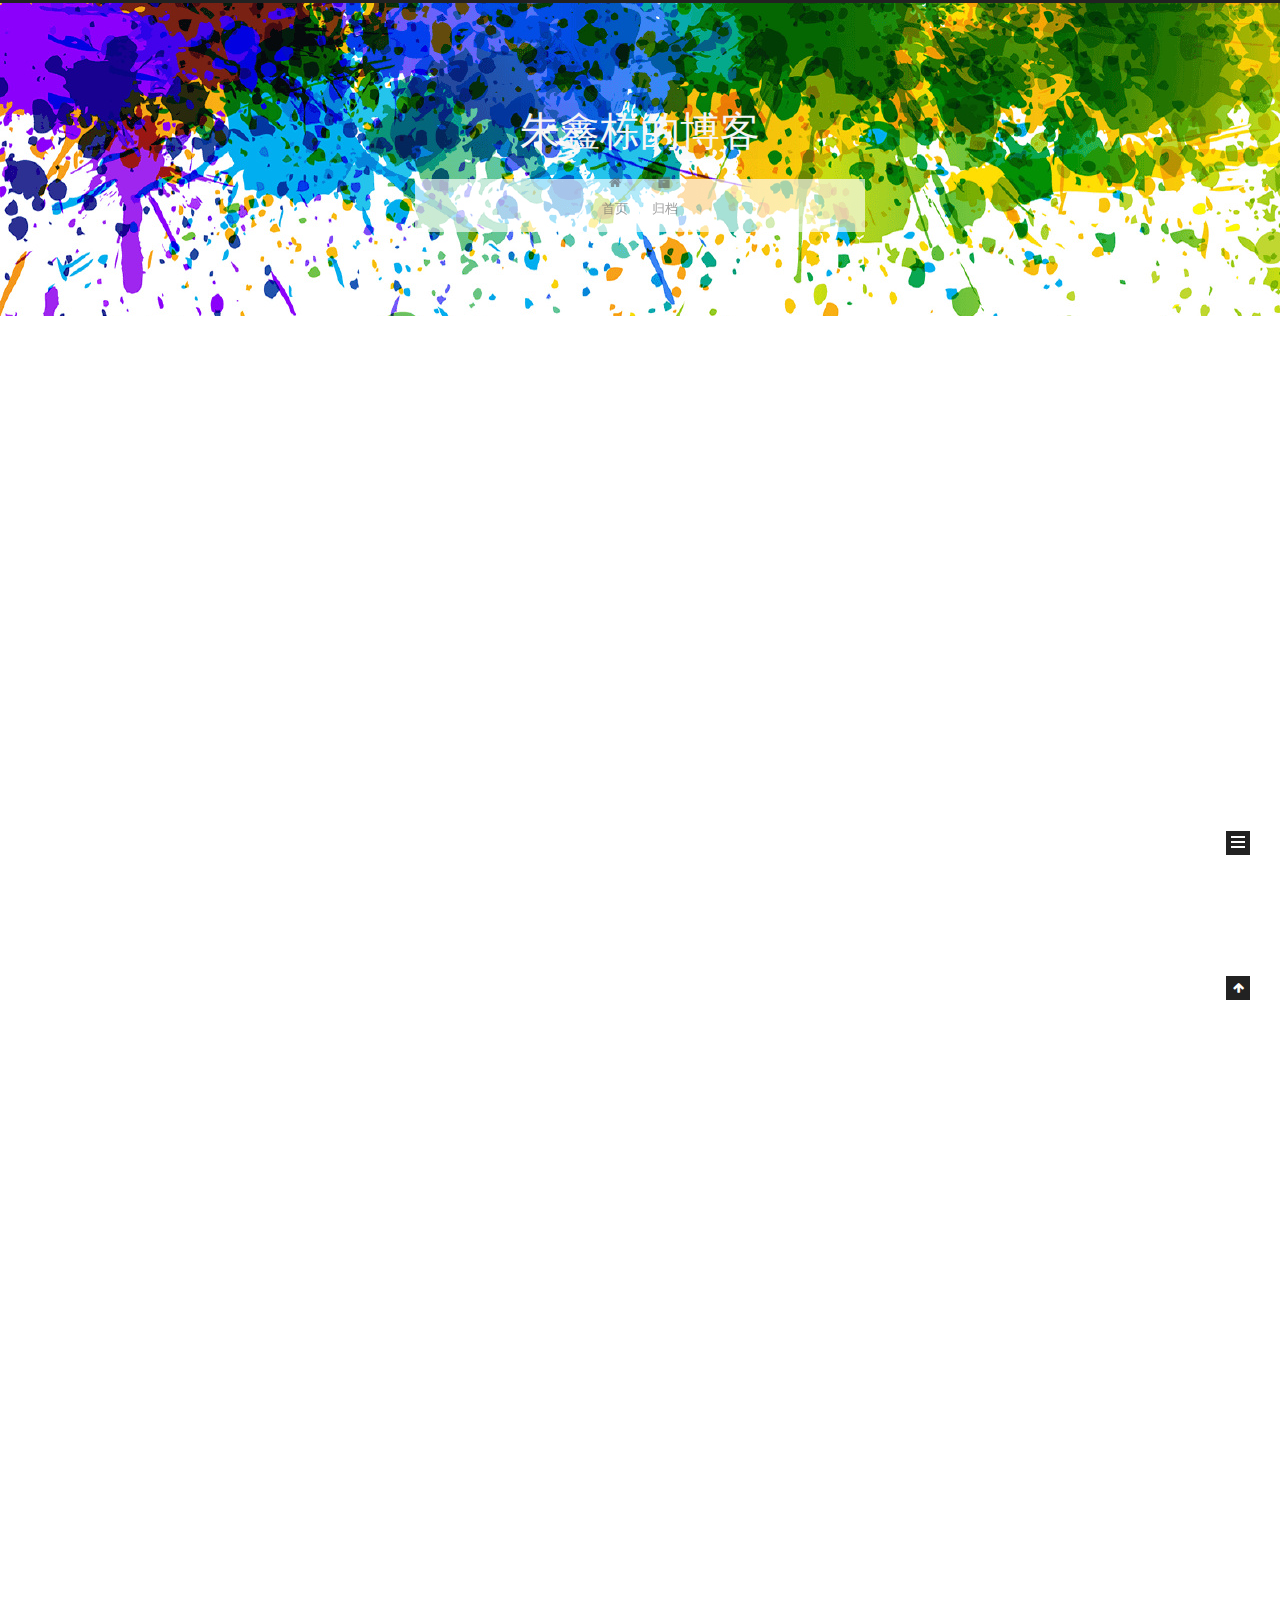
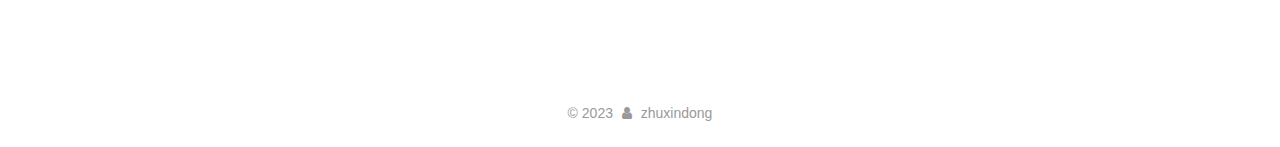
==== commit 6de15bb6: "deploy: zhuxindong/blogsource@bddb2913839db1bc9e2ab1efd3b4aed1df8199e6" ====
--- a/index.html
+++ b/index.html
@@ -215,136 +215,6 @@
           <div id="content" class="content">
             
   <section id="posts" class="posts-expand">
-    
-      
-
-  
-
-  
-  
-  
-
-  <article class="post post-type-normal" itemscope itemtype="http://schema.org/Article">
-  
-  
-  
-  <div class="post-block">
-    <link itemprop="mainEntityOfPage" href="https://github.com/zhuxindong/zhuxindong.github.io.git/2023/04/10/hello-world/">
-
-    <span hidden itemprop="author" itemscope itemtype="http://schema.org/Person">
-      <meta itemprop="name" content="zhuxindong">
-      <meta itemprop="description" content="">
-      <meta itemprop="image" content="/images/avatar.gif">
-    </span>
-
-    <span hidden itemprop="publisher" itemscope itemtype="http://schema.org/Organization">
-      <meta itemprop="name" content="朱鑫栋的博客">
-    </span>
-
-    
-      <header class="post-header">
-
-        
-        
-          <h2 class="post-title" itemprop="name headline">
-                
-                <a class="post-title-link" href="/2023/04/10/hello-world/" itemprop="url">Hello World</a></h2>
-        
-
-        <div class="post-meta">
-          <span class="post-time">
-            
-              <span class="post-meta-item-icon">
-                <i class="fa fa-calendar-o"></i>
-              </span>
-              
-                <span class="post-meta-item-text">发表于</span>
-              
-              <time title="创建于" itemprop="dateCreated datePublished" datetime="2023-04-10T11:49:55+00:00">
-                2023-04-10
-              </time>
-            
-
-            
-
-            
-          </span>
-
-          
-
-          
-            
-          
-
-          
-          
-
-          
-
-          
-
-          
-
-        </div>
-      </header>
-    
-
-    
-    
-    
-    <div class="post-body" itemprop="articleBody">
-
-      
-      
-
-      
-        
-          
-          Welcome to Hexo! This is your very first post. Check documentation for more info. If you get any problems when using Hexo, you can find the answer in troubleshooting or you can ask me on GitHub.
-Quick StartCreate a new post1$ hexo new "My New Post"
-More info: Writing
-Run server1$ hexo server
-More in
-          ...
-          <!--noindex-->
-          <div class="post-button text-center">
-            <a class="btn" href="/2023/04/10/hello-world/#more" rel="contents">
-              阅读全文 &raquo;
-            </a>
-          </div>
-          <!--/noindex-->
-        
-      
-    </div>
-    
-    
-    
-
-    
-
-    
-
-    
-
-    <footer class="post-footer">
-      
-
-      
-
-      
-
-      
-      
-        <div class="post-eof"></div>
-      
-    </footer>
-  </div>
-  
-  
-  
-  </article>
-
-
     
       
 
@@ -802,7 +672,7 @@
               
                 <a href="/archives/">
               
-                  <span class="site-state-item-count">4</span>
+                  <span class="site-state-item-count">3</span>
                   <span class="site-state-item-name">日志</span>
                 </a>
               </div>
--- a/css/main.css
+++ b/css/main.css
@@ -1819,7 +1819,7 @@
   width: 4px;
   height: 4px;
   border-radius: 50%;
-  background: #3f2;
+  background: #ff42ff;
 }
 .links-of-blogroll {
   font-size: 13px;
